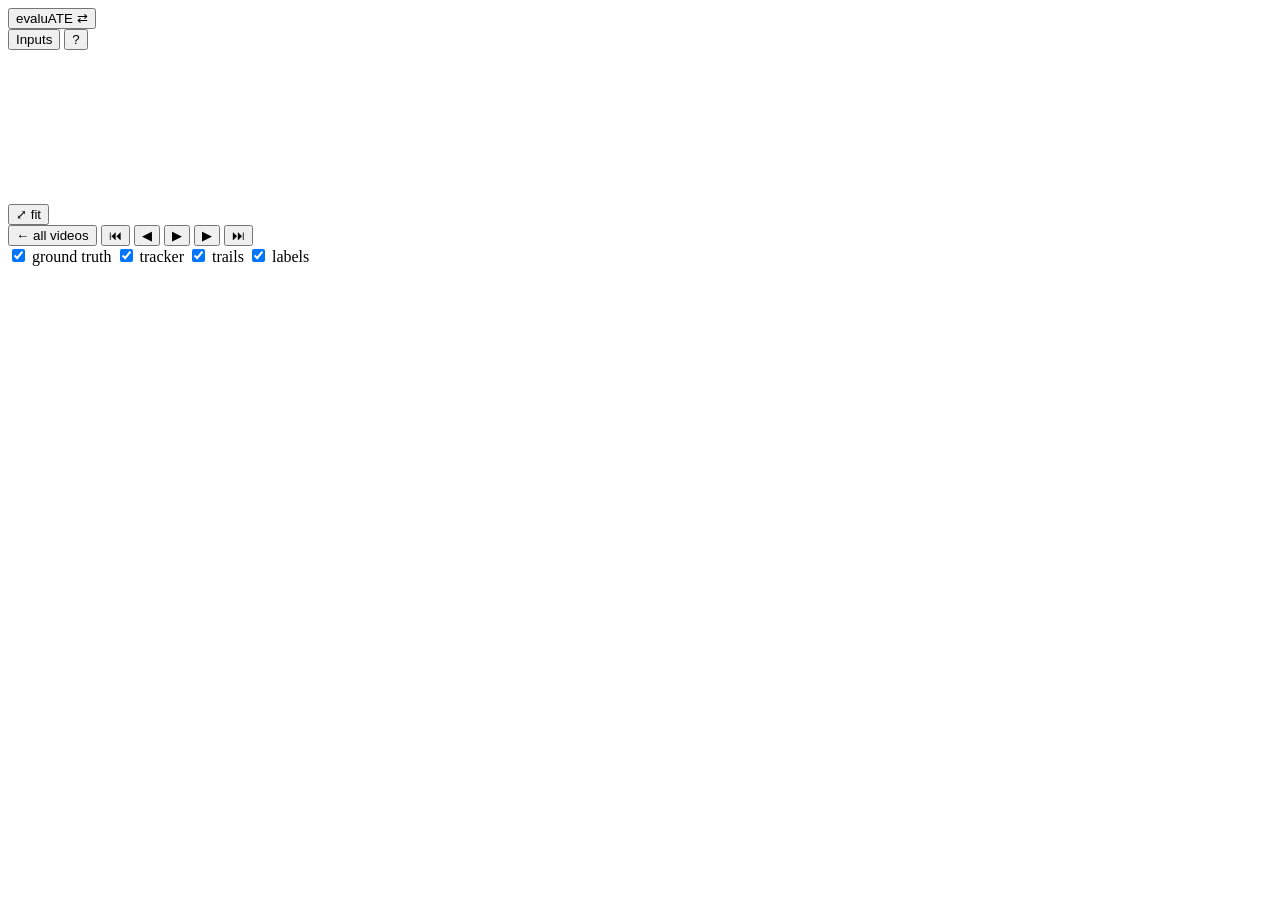
==== annotete/web/evaluate.html @ baae4d1f "evaluATE: score tracker outputs on annoTETE exports and show where they fail - metrics: HOTA (DetA, " ====
<!doctype html>
<html lang="en">
<head>
<meta charset="utf-8">
<meta name="viewport" content="width=device-width, initial-scale=1">
<title>evaluATE</title>
<link rel="stylesheet" href="/css/app.css">
<link rel="stylesheet" href="/css/evaluate.css">
<link rel="icon" href="data:image/svg+xml,%3Csvg xmlns='http://www.w3.org/2000/svg' viewBox='0 0 32 32'%3E%3Cpath d='M5 26V14M12 26V6M19 26v-9M26 26V10' stroke='%23f5a524' stroke-width='4' stroke-linecap='round'/%3E%3C/svg%3E">
</head>
<body>
<div id="app" class="evapp">
  <header class="topbar">
    <button class="brand switch" id="brand" title="Switch between annoTETE and evaluATE">evaluATE <span class="muted">⇄</span></button>
    <div class="crumbs" id="crumbs"></div>
    <div class="spacer"></div>
    <span class="muted small" id="runInfo"></span>
    <button id="setupBtn">Inputs</button>
    <button id="helpBtn" title="What the numbers mean">?</button>
  </header>

  <!-- inputs -->
  <section class="evpage hidden" id="setup"></section>

  <!-- results overview -->
  <section class="evpage hidden" id="overview"></section>

  <!-- one video -->
  <section class="evvideo hidden" id="video">
    <div class="vmain">
      <div class="viewer" id="viewer">
        <canvas id="canvas"></canvas>
        <div class="hud tl" id="hudFrame"></div>
        <div class="hud tr evbanner" id="hudEvent"></div>
        <div class="hud bl" id="hudHover"></div>
        <button class="fitbtn hidden" id="fitBtn">&#10530; fit</button>
        <div class="loading hidden" id="loading"></div>
      </div>
      <div class="transport">
        <button class="icon" data-act="back" title="Back to all videos">&#8592; all videos</button>
        <button class="icon" data-act="prevEvent" title="Previous event ([)">&#9198;</button>
        <button class="icon" data-act="prev" title="Previous frame (&larr;)">&#9664;</button>
        <button class="icon play" data-act="play" title="Play / pause (Space)">&#9654;</button>
        <button class="icon" data-act="next" title="Next frame (&rarr;)">&#9654;&#xFE0E;</button>
        <button class="icon" data-act="nextEvent" title="Next event (])">&#9197;</button>
        <span class="mono" id="frameLabel"></span>
        <div class="spacer"></div>
        <label class="tog"><input type="checkbox" id="optGt" checked> ground truth</label>
        <label class="tog"><input type="checkbox" id="optTrk" checked> tracker</label>
        <label class="tog"><input type="checkbox" id="optTrails" checked> trails</label>
        <label class="tog"><input type="checkbox" id="optLabels" checked> labels</label>
      </div>
      <div class="evtimeline">
        <canvas id="tlRuler"></canvas>
        <div class="tlwrap" id="tlWrap"><canvas id="tlRows"></canvas></div>
      </div>
    </div>
    <aside class="side" id="vside"></aside>
  </section>
</div>
<div id="toasts"></div>
<div id="modalRoot"></div>
<div id="menu" class="menu hidden"></div>
<script type="module" src="/js/evaluate/app.js"></script>
</body>
</html>
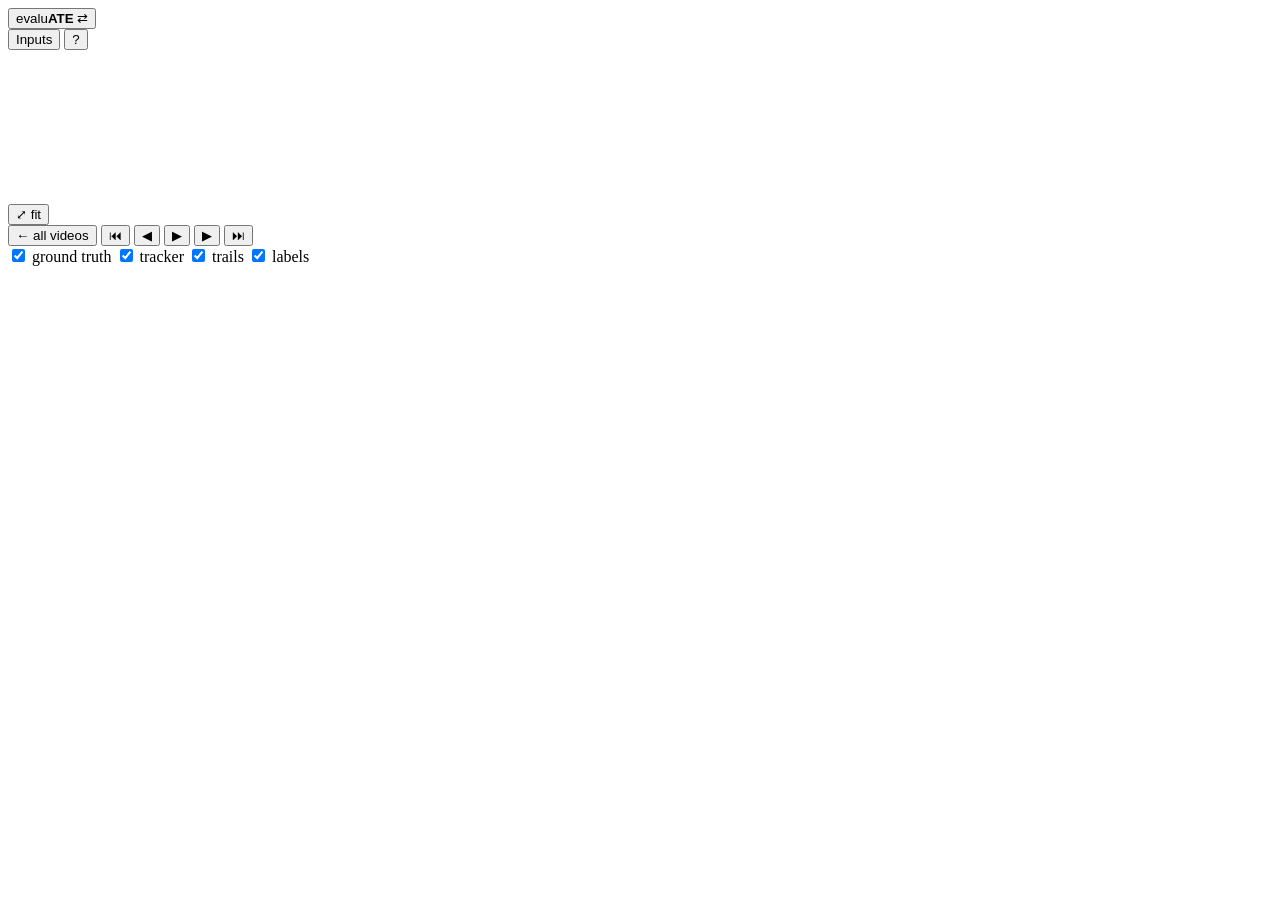
==== commit 5c1a7ee7: "evaluATE brand styled like annoTETE: grey 'evalu' + bold green 'ATE' Co-Authored-By: Claude Opus 5.5" ====
--- a/annotete/web/evaluate.html
+++ b/annotete/web/evaluate.html
@@ -11,7 +11,7 @@
 <body>
 <div id="app" class="evapp">
   <header class="topbar">
-    <button class="brand switch" id="brand" title="Switch between annoTETE and evaluATE">evaluATE <span class="muted">⇄</span></button>
+    <button class="brand switch" id="brand" title="Switch between annoTETE and evaluATE">evalu<b>ATE</b> <span class="muted">⇄</span></button>
     <div class="crumbs" id="crumbs"></div>
     <div class="spacer"></div>
     <span class="muted small" id="runInfo"></span>
